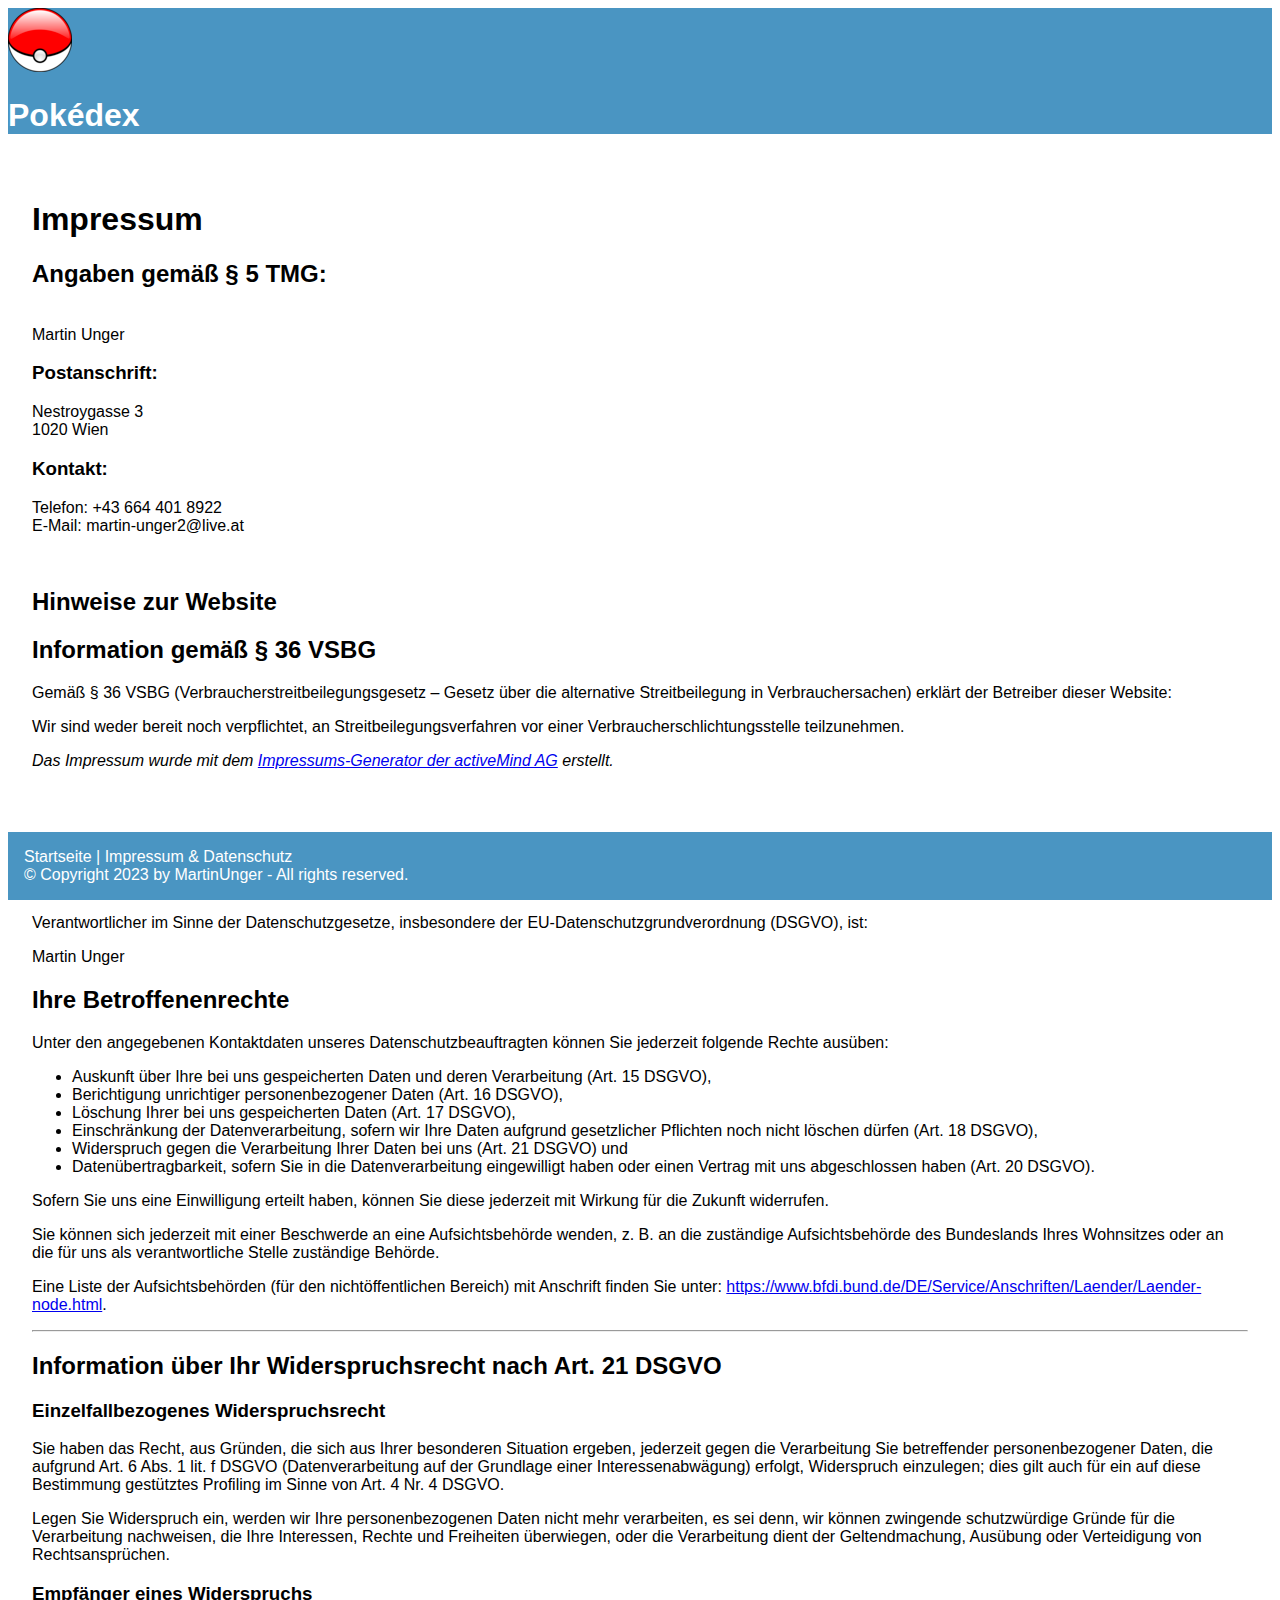
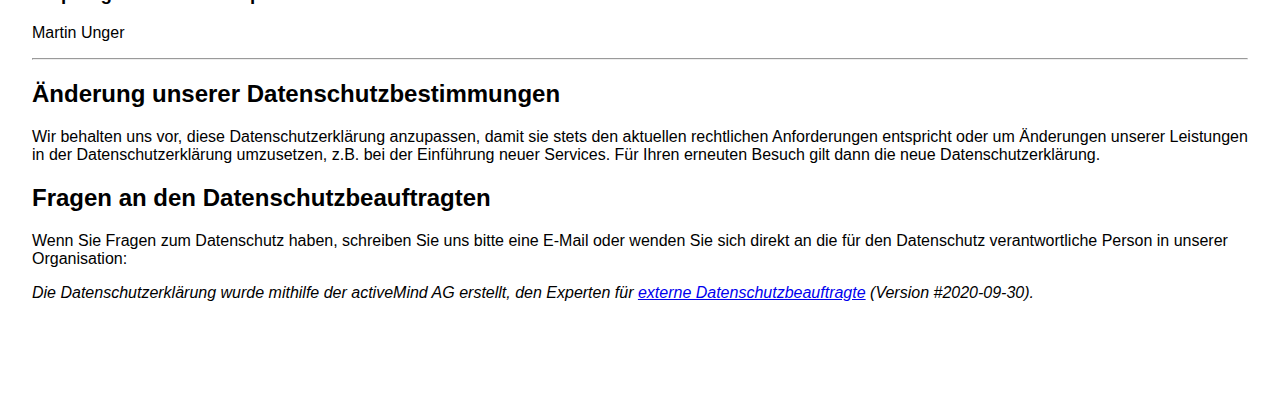
==== impressumdatenschutz.html @ e53232ce "faster loading, impressum, privat policy, design" ====
<!DOCTYPE html>
<html lang="en">
  <head>
    <meta charset="UTF-8" />
    <meta name="viewport" content="width=device-width, initial-scale=1.0" />
    <title>Impressum & Datenschutz</title>
    <link rel="icon" type="image/x-icon" href="img/Pokeball.jpg" />
    <link rel="stylesheet" href="style_datenschutz.css" />
    <!-- Bootstrap -->
    <link
      href="https://cdn.jsdelivr.net/npm/bootstrap@5.3.0/dist/css/bootstrap.min.css"
      rel="stylesheet"
      integrity="sha384-9ndCyUaIbzAi2FUVXJi0CjmCapSmO7SnpJef0486qhLnuZ2cdeRhO02iuK6FUUVM"
      crossorigin="anonymous"
    />
    <script
      src="https://cdn.jsdelivr.net/npm/bootstrap@5.3.0/dist/js/bootstrap.bundle.min.js"
      integrity="sha384-geWF76RCwLtnZ8qwWowPQNguL3RmwHVBC9FhGdlKrxdiJJigb/j/68SIy3Te4Bkz"
      crossorigin="anonymous"
    ></script>
  </head>
  <body>
    <!-- Header -->
    <header class="header text-center pb-3 pt-3 px-3">
      <div class="d-flex align-items-center gap-5">
        <img src="img/pokeball2.png" alt="" />
        <h1 id="resetBtn" onclick="reset(currentGen)">Pokédex</h1>
      </div>
    </header>
    <!--- Impressum-->
    <div class="impressum">
        <h1>Impressum</h1>
        <h2>Angaben gemäß § 5 TMG:</h2>
        <p><br />Martin Unger</p>
        <h3>Postanschrift:</h3>
        <p>Nestroygasse 3<br />1020 Wien<br /></p>
        <h3>Kontakt:</h3>
        <p>Telefon: +43 664 401 8922<br />E-Mail: martin-unger2@live.at</p>
        <p></p>
        <p><br /></p>
        <p></p>
        <h2>Hinweise zur Website</h2>
        <p></p>
        <h2>Information gemäß § 36 VSBG</h2>
        <p>
        Gemäß § 36 VSBG (Verbraucherstreitbeilegungsgesetz – Gesetz über die
        alternative Streitbeilegung in Verbrauchersachen) erklärt der Betreiber
        dieser Website:
        </p>
        <p>
        Wir sind weder bereit noch verpflichtet, an Streitbeilegungsverfahren vor
        einer Verbraucherschlichtungsstelle teilzunehmen.
        </p>
        <p></p>
        <p>
        <em
            >Das Impressum wurde mit dem
            <a href="https://www.activemind.de/datenschutz/impressums-generator/"
            >Impressums-Generator der activeMind AG</a
            >
            erstellt.</em
        >
        </p>
    </div>
    <!-- Datenschutz -->
    <div class="privat_policy">
        <h1>Datenschutzerklärung</h1>
        <p>
        Verantwortlicher im Sinne der Datenschutzgesetze, insbesondere der
        EU-Datenschutzgrundverordnung (DSGVO), ist:
        </p>
        <p>Martin Unger</p>
        <h2>Ihre Betroffenenrechte</h2>
        <p>
        Unter den angegebenen Kontaktdaten unseres Datenschutzbeauftragten können
        Sie jederzeit folgende Rechte ausüben:
        </p>
        <ul>
        <li>
            Auskunft über Ihre bei uns gespeicherten Daten und deren Verarbeitung
            (Art. 15 DSGVO),
        </li>
        <li>Berichtigung unrichtiger personenbezogener Daten (Art. 16 DSGVO),</li>
        <li>Löschung Ihrer bei uns gespeicherten Daten (Art. 17 DSGVO),</li>
        <li>
            Einschränkung der Datenverarbeitung, sofern wir Ihre Daten aufgrund
            gesetzlicher Pflichten noch nicht löschen dürfen (Art. 18 DSGVO),
        </li>
        <li>
            Widerspruch gegen die Verarbeitung Ihrer Daten bei uns (Art. 21 DSGVO)
            und
        </li>
        <li>
            Datenübertragbarkeit, sofern Sie in die Datenverarbeitung eingewilligt
            haben oder einen Vertrag mit uns abgeschlossen haben (Art. 20 DSGVO).
        </li>
        </ul>
        <p>
        Sofern Sie uns eine Einwilligung erteilt haben, können Sie diese jederzeit
        mit Wirkung für die Zukunft widerrufen.
        </p>
        <p>
        Sie können sich jederzeit mit einer Beschwerde an eine Aufsichtsbehörde
        wenden, z. B. an die zuständige Aufsichtsbehörde des Bundeslands Ihres
        Wohnsitzes oder an die für uns als verantwortliche Stelle zuständige
        Behörde.
        </p>
        <p>
        Eine Liste der Aufsichtsbehörden (für den nichtöffentlichen Bereich) mit
        Anschrift finden Sie unter:
        <a
            href="https://www.bfdi.bund.de/DE/Service/Anschriften/Laender/Laender-node.html"
            target="_blank"
            rel="noopener nofollow"
            >https://www.bfdi.bund.de/DE/Service/Anschriften/Laender/Laender-node.html</a
        >.
        </p>
        <p></p>
        <hr />
        <h2>Information über Ihr Widerspruchsrecht nach Art. 21 DSGVO</h2>
        <h3>Einzelfallbezogenes Widerspruchsrecht</h3>
        <p>
        Sie haben das Recht, aus Gründen, die sich aus Ihrer besonderen Situation
        ergeben, jederzeit gegen die Verarbeitung Sie betreffender
        personenbezogener Daten, die aufgrund Art. 6 Abs. 1 lit. f DSGVO
        (Datenverarbeitung auf der Grundlage einer Interessenabwägung) erfolgt,
        Widerspruch einzulegen; dies gilt auch für ein auf diese Bestimmung
        gestütztes Profiling im Sinne von Art. 4 Nr. 4 DSGVO.
        </p>
        <p>
        Legen Sie Widerspruch ein, werden wir Ihre personenbezogenen Daten nicht
        mehr verarbeiten, es sei denn, wir können zwingende schutzwürdige Gründe
        für die Verarbeitung nachweisen, die Ihre Interessen, Rechte und
        Freiheiten überwiegen, oder die Verarbeitung dient der Geltendmachung,
        Ausübung oder Verteidigung von Rechtsansprüchen.
        </p>
        <h3>Empfänger eines Widerspruchs</h3>
        <p>Martin Unger</p>
        <hr />
        <h2>Änderung unserer Datenschutzbestimmungen</h2>
        <p>
        Wir behalten uns vor, diese Datenschutzerklärung anzupassen, damit sie
        stets den aktuellen rechtlichen Anforderungen entspricht oder um
        Änderungen unserer Leistungen in der Datenschutzerklärung umzusetzen, z.B.
        bei der Einführung neuer Services. Für Ihren erneuten Besuch gilt dann die
        neue Datenschutzerklärung.
        </p>
        <h2>Fragen an den Datenschutzbeauftragten</h2>
        <p>
        Wenn Sie Fragen zum Datenschutz haben, schreiben Sie uns bitte eine E-Mail
        oder wenden Sie sich direkt an die für den Datenschutz verantwortliche
        Person in unserer Organisation:
        </p>
        <p></p>
        <p>
        <em
            >Die Datenschutzerklärung wurde mithilfe der activeMind AG erstellt, den
            Experten für
            <a
            href="https://www.activemind.de/datenschutz/datenschutzbeauftragter/"
            target="_blank"
            rel="noopener"
            >externe Datenschutzbeauftragte</a
            >
            (Version #2020-09-30).</em
        >
        </p>
    </div>
    <footer class="d-flex justify-content-center align-items-center flex-column">
        <div>
            <a href="./index.html">Startseite | </a>
            <a href="./impressumdatenschutz.html">Impressum & Datenschutz</a>
        </div>
        © Copyright 2023 by MartinUnger - All rights reserved.
    </footer>
  </body>
</html>
---- style_datenschutz.css ----
body {
    font-family: 'Lato', sans-serif;
}

.privat_policy, .impressum {
    padding: 24px;
}


.header {
    background-color: #4A95C2;
    position: sticky;
    top: 0;
    color: white;
}

footer {
    background-color: #4A95C2;
    position: sticky;
    bottom: 0;
    color: white;
    padding: 16px;
}

footer a {
    text-decoration: none;
    color: white
}

footer a:hover {
    text-decoration: underline;
}
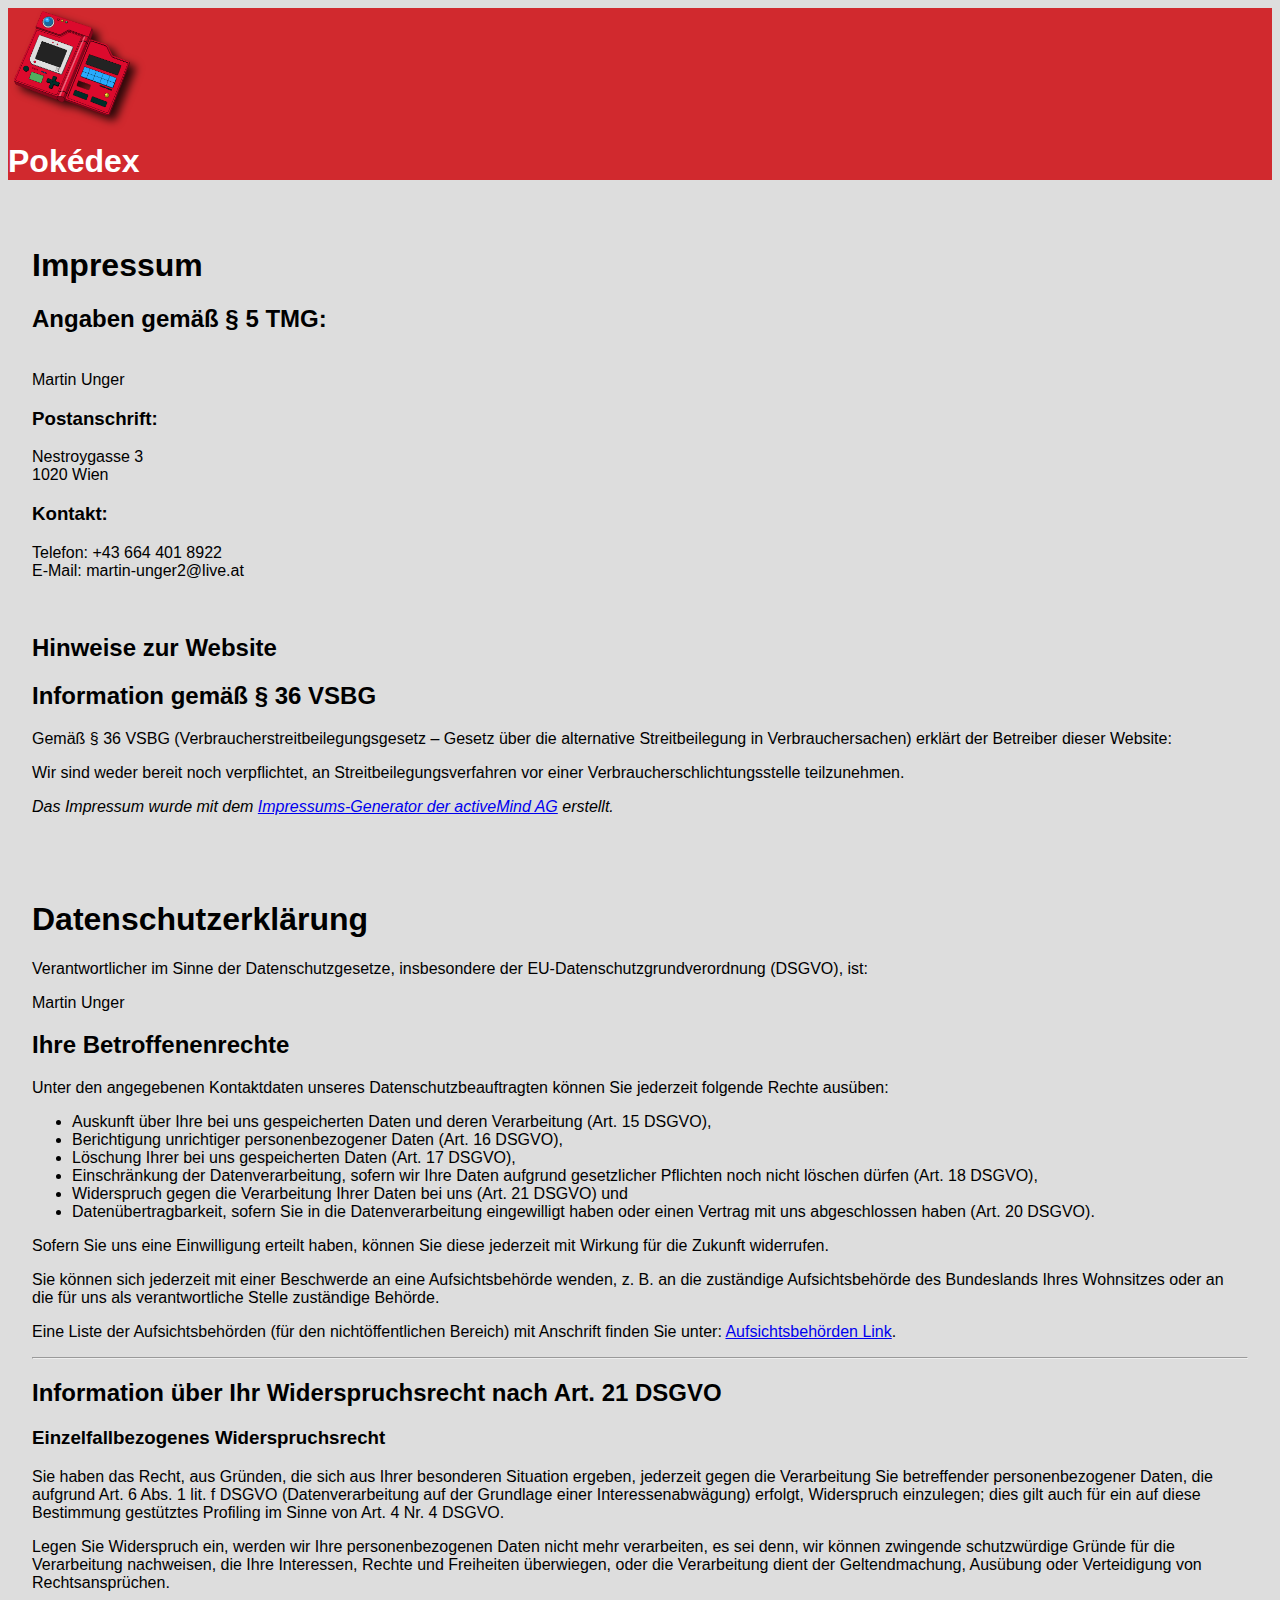
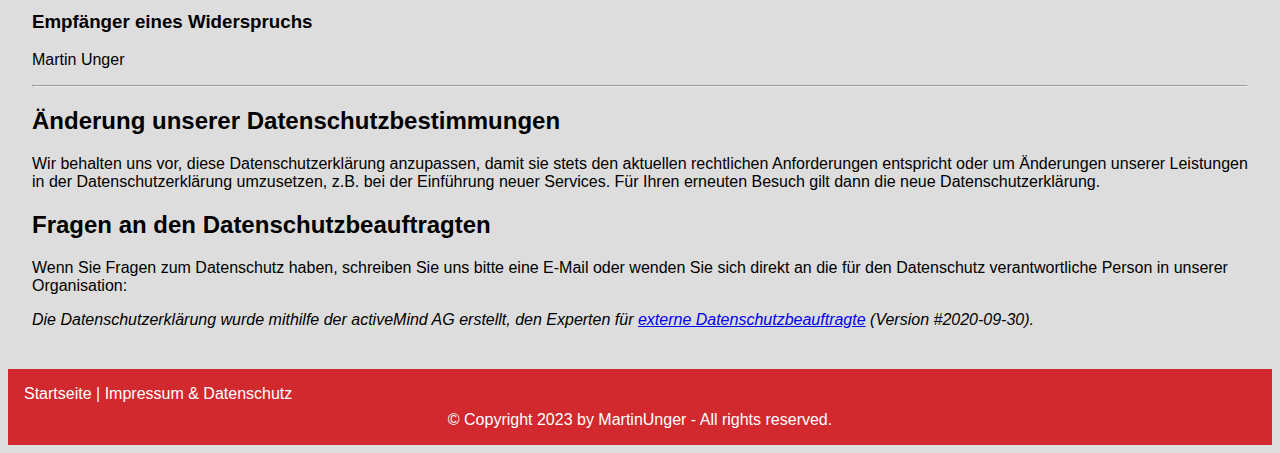
==== commit 857a2ae5: "redesign plus responsive" ====
--- a/impressumdatenschutz.html
+++ b/impressumdatenschutz.html
@@ -23,8 +23,12 @@
     <!-- Header -->
     <header class="header text-center pb-3 pt-3 px-3">
       <div class="d-flex align-items-center gap-5">
-        <img src="img/pokeball2.png" alt="" />
-        <h1 id="resetBtn" onclick="reset(currentGen)">Pokédex</h1>
+        <a href="./index.html">
+          <img class="pokedex" src="img/pokedex.svg" alt="" />
+        </a>
+        <a href="./index.html">
+          <h1 id="resetBtn" onclick="reset(currentGen)">Pokédex</h1>
+        </a>           
       </div>
     </header>
     <!--- Impressum-->
@@ -112,7 +116,7 @@
             href="https://www.bfdi.bund.de/DE/Service/Anschriften/Laender/Laender-node.html"
             target="_blank"
             rel="noopener nofollow"
-            >https://www.bfdi.bund.de/DE/Service/Anschriften/Laender/Laender-node.html</a
+            >Aufsichtsbehörden Link</a
         >.
         </p>
         <p></p>
@@ -171,7 +175,7 @@
             <a href="./index.html">Startseite | </a>
             <a href="./impressumdatenschutz.html">Impressum & Datenschutz</a>
         </div>
-        © Copyright 2023 by MartinUnger - All rights reserved.
+        <p>© Copyright 2023 by MartinUnger - All rights reserved.</p>        
     </footer>
   </body>
 </html>
--- a/style_datenschutz.css
+++ b/style_datenschutz.css
@@ -1,5 +1,6 @@
 body {
     font-family: 'Lato', sans-serif;
+    background-color: #DDDDDD !important	;
 }
 
 .privat_policy, .impressum {
@@ -7,26 +8,50 @@
 }
 
 
+
+
 .header {
-    background-color: #4A95C2;
+    background-color: #D1292E;
     position: sticky;
     top: 0;
+    
+}
+
+header a{
     color: white;
+    text-decoration: none;
 }
 
 footer {
-    background-color: #4A95C2;
-    position: sticky;
-    bottom: 0;
+    background-color: #D1292E;
     color: white;
     padding: 16px;
 }
 
 footer a {
     text-decoration: none;
-    color: white
+    color: white;
+    
+
+
+}
+footer p {
+    margin-top: 8px;
+    text-align: center;
+    margin-bottom: 0;
 }
 
 footer a:hover {
     text-decoration: underline;
+}
+
+.pokedex {
+    width: 130px;
+    filter: drop-shadow(6px 5px 4px rgba(0, 0, 0, 0.788));
+  }
+
+@media (max-width: 380px ){
+    h2, h3 {
+        font-size: 21px !important;
+    }
 }